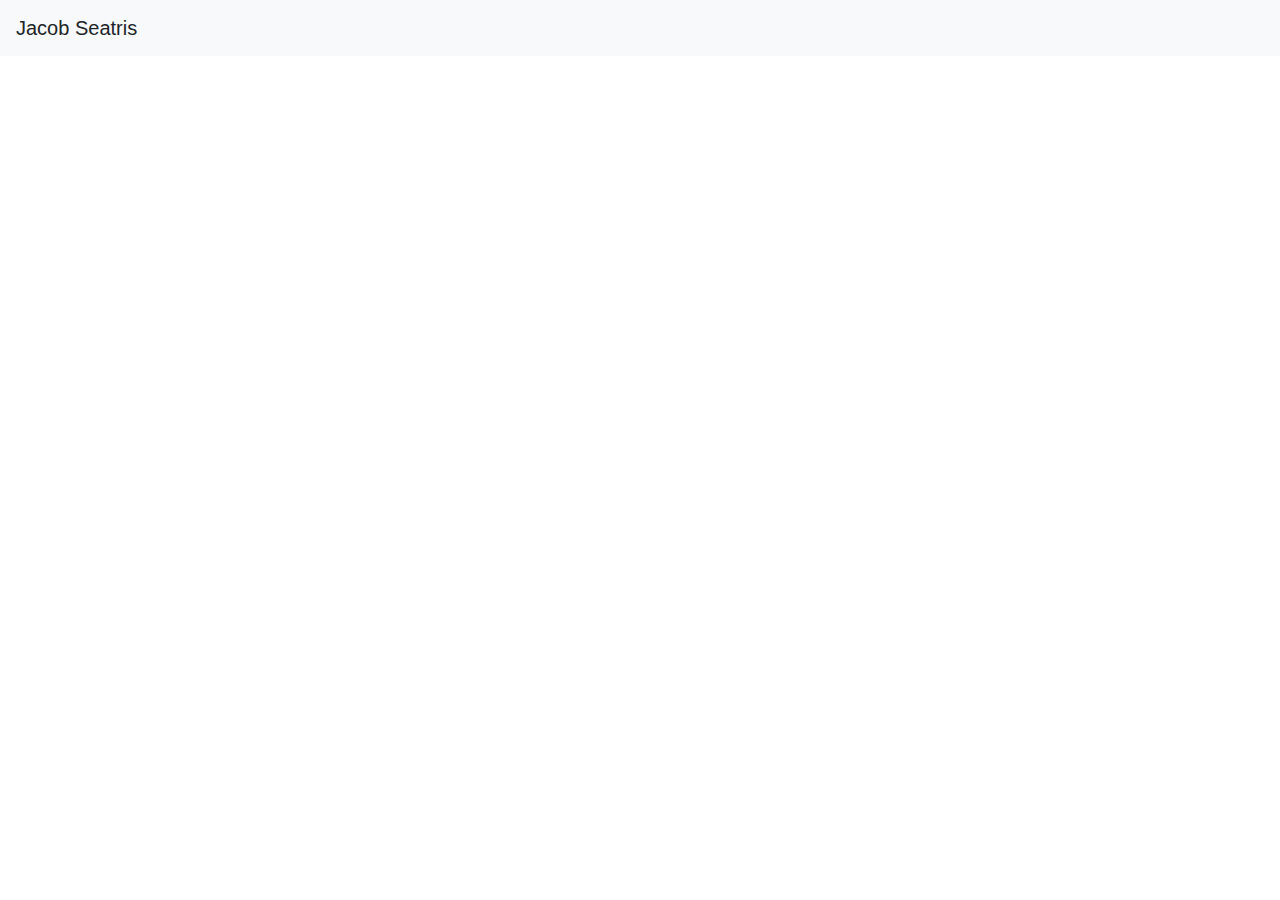
==== index.html @ aba028b0 "initial commit" ====
<!DOCTYPE html>
<html>
<head>
	<title>Boostrap Portfolio - Index</title>
	<link rel="stylesheet" href="https://maxcdn.bootstrapcdn.com/bootstrap/4.0.0/css/bootstrap.min.css" integrity="sha384-Gn5384xqQ1aoWXA+058RXPxPg6fy4IWvTNh0E263XmFcJlSAwiGgFAW/dAiS6JXm" crossorigin="anonymous">
</head>
<body>
	<nav class = "navbar navbar-expand-sm bg-light">
		<div class = "navbar-brand">Jacob Seatris</div>
	</nav>
	<div class="container">
		
	</div>

</body>
</html>
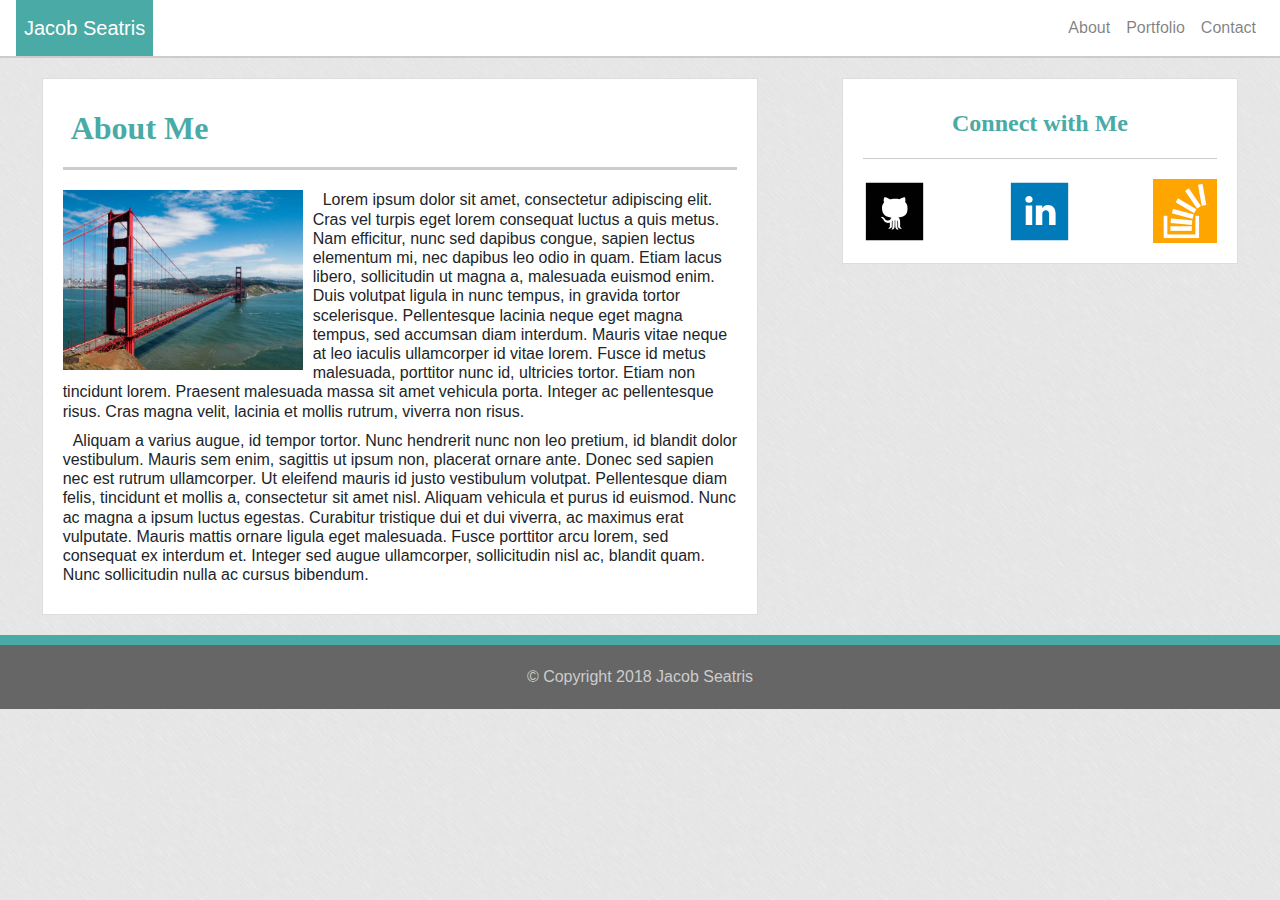
==== commit d4422bfc: "added viewport meta tag" ====
--- a/index.html
+++ b/index.html
@@ -3,14 +3,58 @@
 <head>
 	<title>Boostrap Portfolio - Index</title>
 	<link rel="stylesheet" href="https://maxcdn.bootstrapcdn.com/bootstrap/4.0.0/css/bootstrap.min.css" integrity="sha384-Gn5384xqQ1aoWXA+058RXPxPg6fy4IWvTNh0E263XmFcJlSAwiGgFAW/dAiS6JXm" crossorigin="anonymous">
+	<link rel="stylesheet" type="text/css" href="assets/css/style.css">
+	<meta name="viewport" content="width=device-width, initial-scale=1.0">
 </head>
 <body>
-	<nav class = "navbar navbar-expand-sm bg-light">
-		<div class = "navbar-brand">Jacob Seatris</div>
+	<nav class = "navbar navbar-expand-md bg-white navbar-light">
+		<div class = "navbar-brand" id="name">Jacob Seatris</div>
+		<button class="navbar-toggler" type="button" data-toggle="collapse" data-target="#navbarToggle">
+			<span class="navbar-toggler-icon"></span>
+		</button>
+		<div class="collapse navbar-collapse" id="navbarToggle">
+			<ul class="navbar-nav ml-auto">
+				<li class="nav-item"><a class="nav-link headbar-link" href="index.html">About</a></li>
+				<li><a class="nav-link headbar-link" href="portfolio.html">Portfolio</a></li>
+				<li><a class="nav-link headbar-link" href="contact.html">Contact</a></li>
+			</ul>
+		</div>
 	</nav>
-	<div class="container">
-		
+	<div class="container-fluid">
+		<div class="row justify-content-around">
+			<div class="col-11 col-md-7">
+				<div class="content">
+					<h1 class="pl-2">About Me</h1>
+					<img class="img-fluid float-left" src="assets/images/portrait.jpg" alt = "Placeholder" id = "main-img" height = 240px width = 240px>
+					 <p>Lorem ipsum dolor sit amet, consectetur adipiscing elit. Cras vel turpis eget lorem consequat luctus a quis metus. Nam efficitur, nunc sed dapibus congue, sapien lectus elementum mi, nec dapibus leo odio in quam. Etiam lacus libero, sollicitudin ut magna a, malesuada euismod enim. Duis volutpat ligula in nunc tempus, in gravida tortor scelerisque. Pellentesque lacinia neque eget magna tempus, sed accumsan diam interdum. Mauris vitae neque at leo iaculis ullamcorper id vitae lorem. Fusce id metus malesuada, porttitor nunc id, ultricies tortor. Etiam non tincidunt lorem. Praesent malesuada massa sit amet vehicula porta. Integer ac pellentesque risus. Cras magna velit, lacinia et mollis rutrum, viverra non risus.</p>
+
+					 <p>Aliquam a varius augue, id tempor tortor. Nunc hendrerit nunc non leo pretium, id blandit dolor vestibulum. Mauris sem enim, sagittis ut ipsum non, placerat ornare ante. Donec sed sapien nec est rutrum ullamcorper. Ut eleifend mauris id justo vestibulum volutpat. Pellentesque diam felis, tincidunt et mollis a, consectetur sit amet nisl. Aliquam vehicula et purus id euismod. Nunc ac magna a ipsum luctus egestas. Curabitur tristique dui et dui viverra, ac maximus erat vulputate. Mauris mattis ornare ligula eget malesuada. Fusce porttitor arcu lorem, sed consequat ex interdum et. Integer sed augue ullamcorper, sollicitudin nisl ac, blandit quam. Nunc sollicitudin nulla ac cursus bibendum.</p> 
+				</div>	
+			</div>
+				
+			<div class="col-11 col-md-4">
+				<div class="content">
+					<h2 class="text-center">Connect with Me</h2>
+					<div class="d-flex justify-content-between">
+						<a href="https://github.com/jaseat"><img class = "sbl" src="assets/images/github.svg"></a>
+						<a href="https://www.linkedin.com/in/jacob-seatris-588931153/"><img class = "sbl" src="assets/images/linkedin.svg"></a>
+						<!-- TODO: No stackoverflow profile made to link to yet -->
+						<a href=""><img class = "sbl" src="assets/images/stackoverflow.png"></a>
+					</div>
+				</div>
+			</div>
+		</div>
 	</div>
 
+	<footer class="footer">
+		<div class="container">
+			&copy Copyright 2018 Jacob Seatris
+		</div>
+	</footer>
+
+
+<script src="https://code.jquery.com/jquery-3.2.1.slim.min.js" integrity="sha384-KJ3o2DKtIkvYIK3UENzmM7KCkRr/rE9/Qpg6aAZGJwFDMVNA/GpGFF93hXpG5KkN" crossorigin="anonymous"></script>
+<script src="https://cdnjs.cloudflare.com/ajax/libs/popper.js/1.12.9/umd/popper.min.js" integrity="sha384-ApNbgh9B+Y1QKtv3Rn7W3mgPxhU9K/ScQsAP7hUibX39j7fakFPskvXusvfa0b4Q" crossorigin="anonymous"></script>
+<script src="https://maxcdn.bootstrapcdn.com/bootstrap/4.0.0/js/bootstrap.min.js" integrity="sha384-JZR6Spejh4U02d8jOt6vLEHfe/JQGiRRSQQxSfFWpi1MquVdAyjUar5+76PVCmYl" crossorigin="anonymous"></script>
 </body>
 </html>--- a/assets/css/style.css
+++ b/assets/css/style.css
@@ -0,0 +1,121 @@
+body{
+	background-image: url('../images/bg.png');
+	background-color: #eeeeee;
+	font-family: 'Arial', 'Helvetica Neue', Helvetica, sans-serif;
+}
+
+h1, h2{
+	font-family: 'Georgia', Times, Times New Roman, serif;
+	font-weight: bold;
+	color: #4aaaa5;
+	padding: 10px 0 20px 0;
+	margin-bottom: 20px;
+}
+
+h1{
+	font-size: 32px;
+	border-bottom: 3px solid #cccccc;
+}
+
+h2{
+	font-size: 24px;
+	border-bottom: 1px solid #cccccc;
+}
+
+p{
+	margin-bottom: 10px;
+	text-indent: 10px;
+	line-height: 120%;
+}
+
+#name{
+	color: white;
+	background-color: #4aaaa5;
+	margin-top: -16px;
+	margin-bottom: -16px;
+	height: 56px;
+	-ms-align-items: inherit;
+	align-items: center;
+	display: flex;
+	padding: 0 8px;
+}
+
+.navbar-nav li:hover{
+  text-decoration: underline;
+}
+
+.navbar-nav li{
+	color: #aaaaaa;
+}
+
+
+.navbar{
+	margin-bottom: 20px;
+	border-bottom: 2px solid #cccccc;
+}
+
+.content{
+	background-color: #fff;
+	padding: 20px;
+	border: 1px solid #dddddd;
+	margin-bottom: 20px;
+}
+
+#main-img{
+	margin-bottom: 10px;
+	margin-right: 10px;
+}
+
+.sbl{
+	height: 64px;
+	width: 64px;
+}
+
+.sbl:hover{
+	opacity: 0.5;
+}
+
+.footer{
+	color:	#cccccc;
+	background-color: #666666;
+	padding: 20px;
+	text-align: center;
+	border-top: 10px solid #4aaaa5;
+	position: sticky;
+	bottom: 0;
+}
+
+.btn-custom{
+	font-size: 16px;
+	color: #ffffff;
+	background-color: #4aaaa5;
+	cursor: pointer;
+	border: none;
+	padding: 12px 30px;
+	margin: 10px 0;
+}
+
+.portfolio-img{
+/*	width: 280px;
+	height: 210px;*/
+	position: relative;
+	margin-bottom: 20px;
+}
+
+/*.portfolio-img img{
+	width: inherit;
+	height: inherit;
+}*/
+
+.portfolio-img h3{
+	position: absolute;
+	color: #fff;
+	bottom: 1%;
+	background-color: #4aaaa5;
+	width: inherit;
+	text-align: center;
+	font-size: 16px;
+	padding: 16px 0;
+	width: 100%;
+	font-size: 100%;
+}